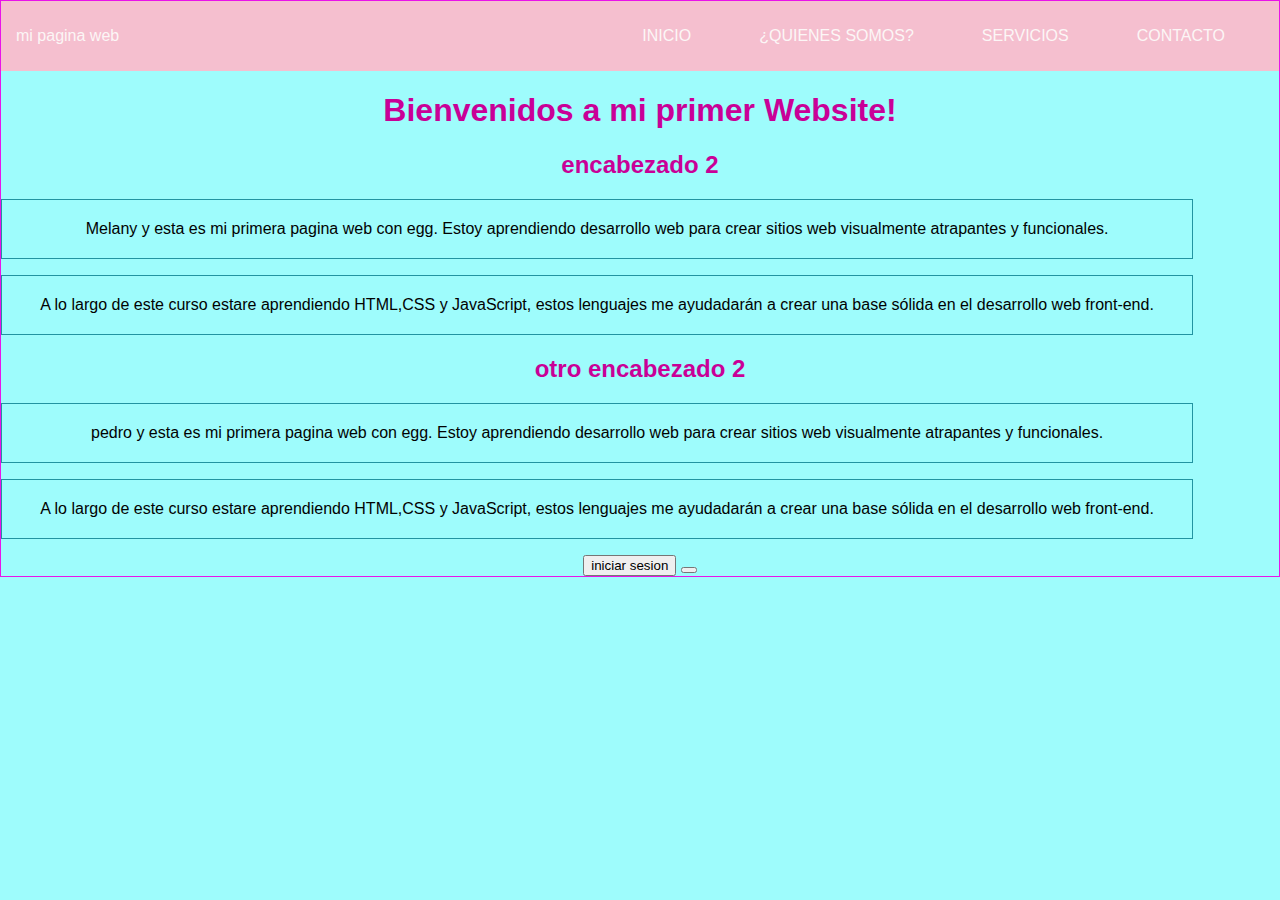
==== index.html @ b149ecc5 "Initial commit" ====
<!DOCTYPE html>
<html>

<head>
    <meta charset="UTF-8">
    <title>primera pagina web</title>
    <link rel="stylesheet" type="text/css" href="style.css" />
</head>
 
<body>
    <div class="container-nav">
        <nav class="navbar" role="navegation">
            <a href="index.html" class="brand">mi pagina web</a>
            <ul class="nav-links">
                <li><a href="index.html">INICIO</a></li>
                <li><a href="about.html">¿QUIENES SOMOS?</a></li>
                <li><a href="services.html">SERVICIOS</a></li>
                <li><a href="contact.html">CONTACTO</a></li>
            </ul>
        </nav>
        <button class="button-menu-toggle">Menu</button>
    </div>

    <div class="container">
        <h1> Bienvenidos a mi primer Website!</h1>

        <div class="row">

            <div class="column">
                <h2>encabezado 2</h2>
                <p>Melany y esta es mi primera pagina web con egg. Estoy aprendiendo desarrollo web para crear sitios
                    web visualmente atrapantes y funcionales.</p>
                <p>A lo largo de este curso estare aprendiendo HTML,CSS y JavaScript, estos lenguajes me ayudadarán
                    a crear una base sólida en el desarrollo web front-end.</p>
            </div>
            <div class="column">
                <h2> otro encabezado 2</h2>
                <p>pedro y esta es mi primera pagina web con egg. Estoy aprendiendo desarrollo web para crear sitios
                    web visualmente atrapantes y funcionales.</p>
                <p>A lo largo de este curso estare aprendiendo HTML,CSS y JavaScript, estos lenguajes me ayudadarán
                    a crear una base sólida en el desarrollo web front-end.</p>
            </div>
        </div>
    </div>
    <script src="script.js"></script>

    <a href="iniciarsesion.html"> <button>iniciar sesion</button> </a>
    <button onclick="addEventListener"></button>
    <script src="script2.js"></script>
</body>

</html>
---- style.css ----
header {
  background-color: #ba1bcfd7;
  color: #fff;
  text-align: center;
  padding: 20px;
}

body{
  margin: 0;
}
nav ul {
  list-style: none;
  margin: 0;
  padding: 0;
}

nav li {
  display: inline-block;
  margin-right: 20px;
}
nav a {
  color: #fcf6f6;
  text-decoration: none;
  padding: 5px;
}
 body{
    background-color: rgb(158, 252, 252);
    font-family: system-ui;
    color:rgb(201, 0, 151);
    border: 1px solid rgb(233, 19, 233);
    font-family: Arial, Helvetica, sans-serif;
    text-align: center;  
 }
p{
    color:rgb(2, 2, 2);
    border: 1px solid rgb(35, 147, 161);
    align-items: center;
    justify-content: center;
    width: 90%;
  padding: 20px;
}
.container-nav {
  display: flex;
  padding: 10px;
  height: 50px;
  background-color: rgb(245, 191, 207);
}


.navbar {
  display: flex;
  justify-content: space-between;
  width: 100%;
}


.brand {
  display: flex;
  align-items: center;
}


li>a {
  padding: 8px 24px;
}


li {
  list-style-type: none;
}


a {
  color: white;
  text-decoration:none;
}


.nav-links {
  display: flex;
  align-items: center;
}


.button-menu-toggle {
  display: none;
}
@media (max-width: 768px) {
  .column {
    flex: 100%;
  }


  .nav-links {
    display: none;
  }


  .button-menu-toggle {
    display: block;
    background-color: white;
    border:none;
    border-radius: 50px;
    padding: 0 24px;
    font-family: monospace;
    font-weight: bold;
    font-size: 20px;
  }
 
  .nav-links.nav-links-responsive {
    position: absolute;
    display: flex;
    background-color: rgba(168, 247, 220, 0.95);
    width: 100%;
    height: 100%;
    top: 70px;
    left: 0;
    flex-direction: column;
    padding-top: 200px;
    align-items: center;
    gap:70px;
    font-size: 40px;
  }
}
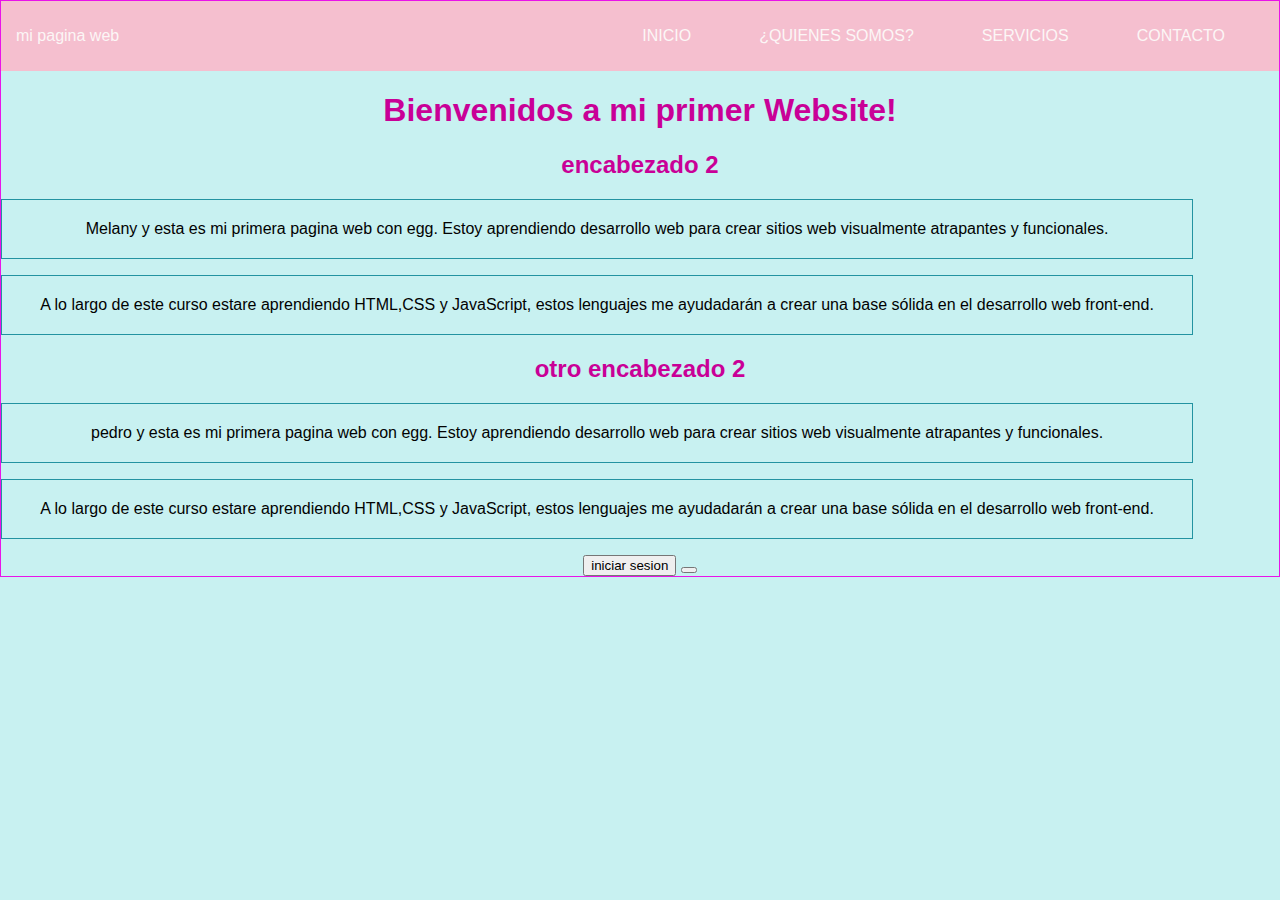
==== commit 5fa77b27: "arreglo1" ====
--- a/index.html
+++ b/index.html
@@ -3,6 +3,8 @@
 
 <head>
     <meta charset="UTF-8">
+    <meta http-equiv="X-UA-compatible" content="IE=edge"/>
+    <meta name="viewport" content="width=device-width,initial-scale=1.0"/>
     <title>primera pagina web</title>
     <link rel="stylesheet" type="text/css" href="style.css" />
 </head>
--- a/style.css
+++ b/style.css
@@ -25,7 +25,7 @@
   padding: 5px;
 }
  body{
-    background-color: rgb(158, 252, 252);
+    background-color: rgb(200, 241, 241);
     font-family: system-ui;
     color:rgb(201, 0, 151);
     border: 1px solid rgb(233, 19, 233);
@@ -123,3 +123,25 @@
     font-size: 40px;
   }
 }
+
+ input,
+ textarea {
+width: 100%;
+padding: 5px;
+outline: none;
+}
+label {
+  line-height: 1.9rem;
+}
+
+input[type="submit"] {
+ transform: translate(2.2%);
+ padding: 3px;
+ margin-top: 0.6rem;
+ font-family: cursive;
+ font-weight: bold;
+}
+
+fieldset {
+ padding: 20px 40px;
+}
